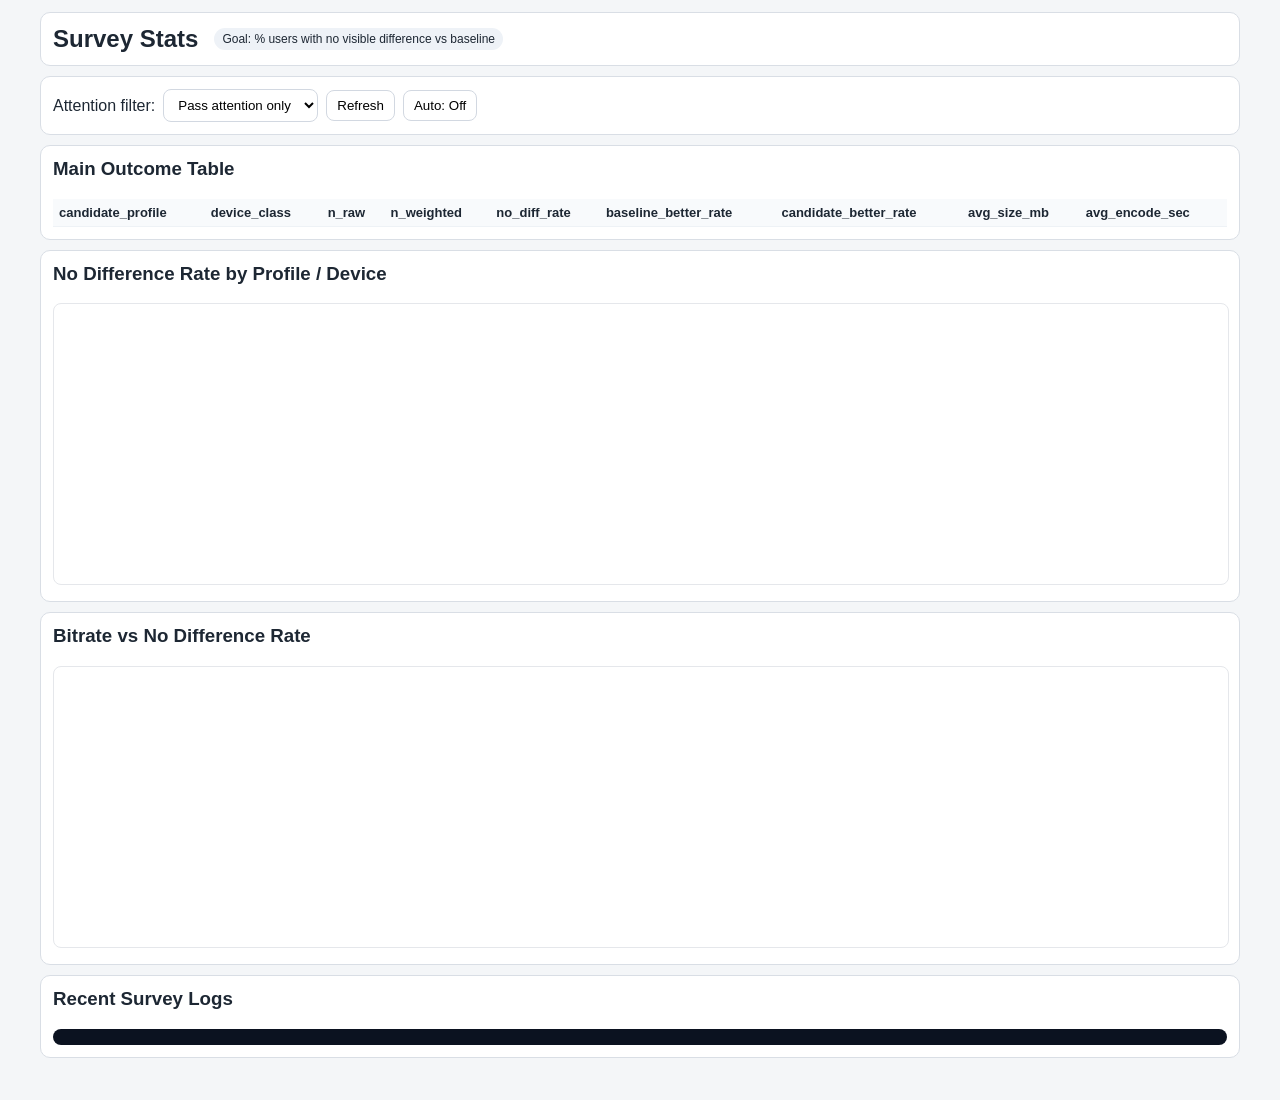
==== stats.html @ 8afaf75f "Initial commit" ====
<!doctype html>
<html lang="en">
<head>
  <meta charset="UTF-8" />
  <meta name="viewport" content="width=device-width, initial-scale=1.0" />
  <title>Survey Stats</title>
  <style>
    body { font-family: "Segoe UI", Tahoma, sans-serif; margin: 0; background: #f4f6f8; color: #1d2733; }
    .wrap { max-width: 1200px; margin: 12px auto; padding: 0 10px 20px; }
    .card { background: #fff; border: 1px solid #d9dee5; border-radius: 10px; padding: 12px; margin-bottom: 10px; }
    .row { display: flex; gap: 8px; align-items: center; flex-wrap: wrap; }
    .muted { color: #667085; }
    table { width: 100%; border-collapse: collapse; font-size: 13px; }
    th, td { border-bottom: 1px solid #eef2f6; padding: 6px; text-align: left; }
    th { background: #f8fafc; }
    .mono { font-family: Consolas, monospace; }
    .events { max-height: 260px; overflow: auto; background: #0b1220; color: #e7ecf4; padding: 8px; border-radius: 8px; }
    .events div { margin: 0 0 4px 0; }
    .plot { width: 100%; height: 280px; border: 1px solid #e5e7eb; border-radius: 8px; background: #fff; }
    .pill { background: #eef2f7; border-radius: 999px; padding: 4px 8px; font-size: 12px; }
    button, select { border: 1px solid #d2d8e1; border-radius: 8px; padding: 7px 10px; background: #fff; }
  </style>
</head>
<body>
  <div class="wrap">
    <div class="card row">
      <h2 style="margin:0;">Survey Stats</h2>
      <span id="updated" class="muted"></span>
      <span id="weightInfo" class="pill">Goal: % users with no visible difference vs baseline</span>
    </div>

    <div class="card row">
      <label>Attention filter:</label>
      <select id="attentionFilter">
        <option value="pass_only">Pass attention only</option>
        <option value="all">All responses</option>
      </select>
      <button id="refreshBtn">Refresh</button>
      <button id="autoBtn">Auto: Off</button>
      <span id="totals" class="muted"></span>
    </div>

    <div class="card">
      <h3 style="margin-top:0;">Main Outcome Table</h3>
      <table id="summaryTable">
        <thead>
          <tr>
            <th>candidate_profile</th>
            <th>device_class</th>
            <th>n_raw</th><th>n_weighted</th>
            <th>no_diff_rate</th>
            <th>baseline_better_rate</th>
            <th>candidate_better_rate</th>
            <th>avg_size_mb</th>
            <th>avg_encode_sec</th>
          </tr>
        </thead>
        <tbody></tbody>
      </table>
    </div>

    <div class="card">
      <h3 style="margin-top:0;">No Difference Rate by Profile / Device</h3>
      <svg id="barPlot" class="plot" viewBox="0 0 1100 280" preserveAspectRatio="none"></svg>
    </div>

    <div class="card">
      <h3 style="margin-top:0;">Bitrate vs No Difference Rate</h3>
      <svg id="linePlot" class="plot" viewBox="0 0 1100 280" preserveAspectRatio="none"></svg>
    </div>

    <div class="card">
      <h3 style="margin-top:0;">Recent Survey Logs</h3>
      <div id="events" class="events mono"></div>
    </div>
  </div>

  <script src="stats.js?v=20260308a" defer></script>
</body>
</html>
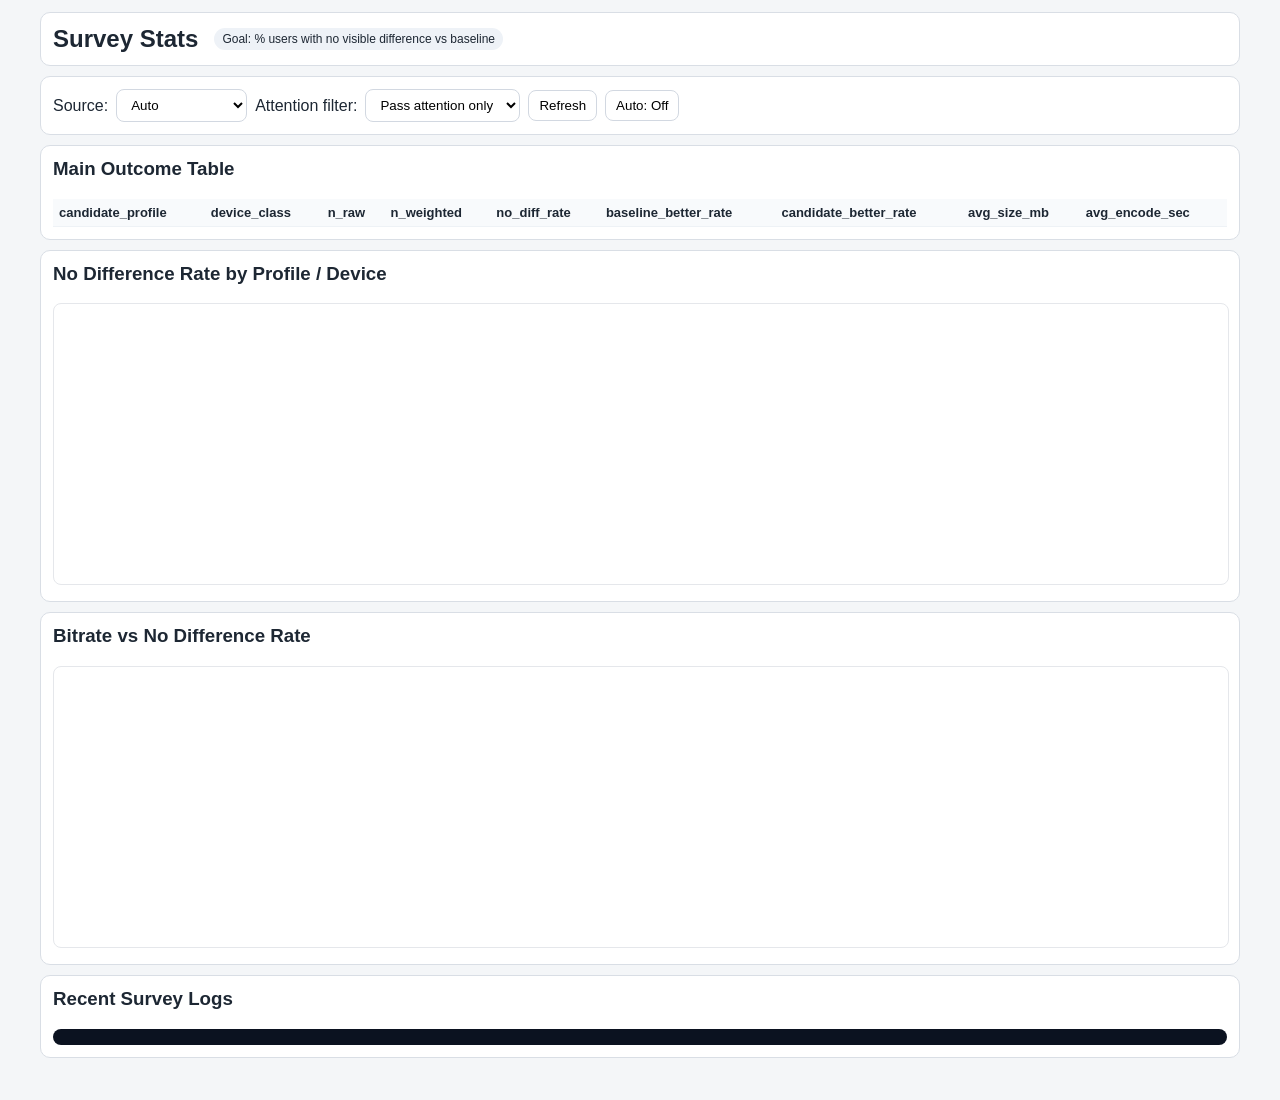
==== commit 48a00535: "Change stats to sheets" ====
--- a/stats.html
+++ b/stats.html
@@ -30,7 +30,7 @@
     </div>
 
     <div class="card row">
-      <label>Attention filter:</label>
+      <label>Source:</label><select id="sourceSelect"><option value="auto">Auto</option><option value="google">Google Sheets</option><option value="fastapi">FastAPI :8000</option></select><label>Attention filter:</label>
       <select id="attentionFilter">
         <option value="pass_only">Pass attention only</option>
         <option value="all">All responses</option>
@@ -75,6 +75,6 @@
     </div>
   </div>
 
-  <script src="stats.js?v=20260308a" defer></script>
+  <script src="stats.js?v=20260309a" defer></script>
 </body>
 </html>
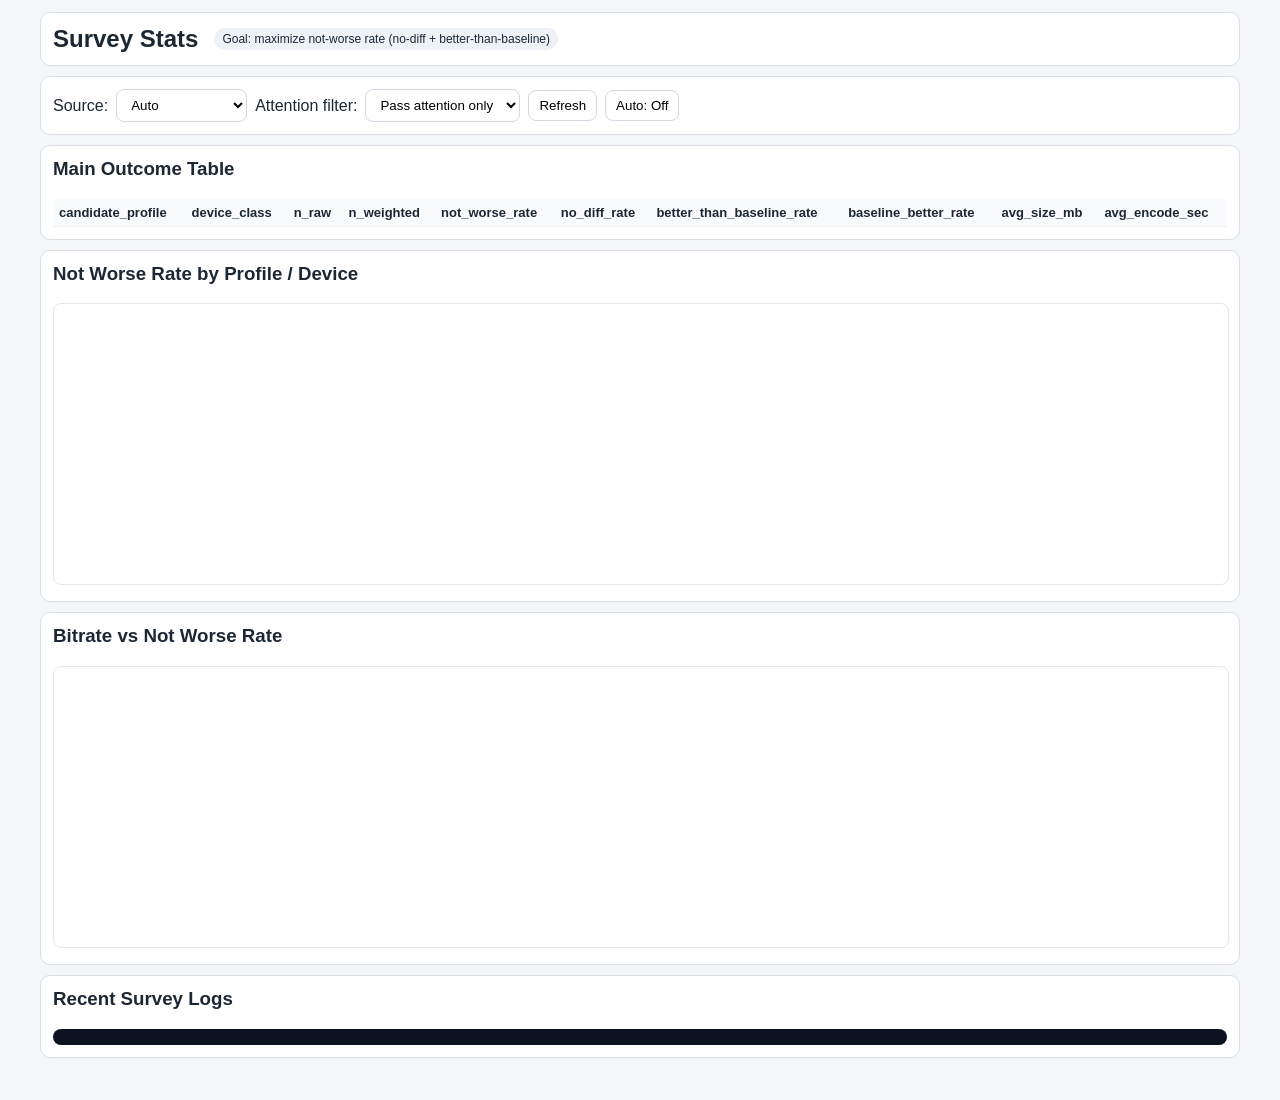
==== commit baed838d: "Changed metrics and videos" ====
--- a/stats.html
+++ b/stats.html
@@ -26,7 +26,7 @@
     <div class="card row">
       <h2 style="margin:0;">Survey Stats</h2>
       <span id="updated" class="muted"></span>
-      <span id="weightInfo" class="pill">Goal: % users with no visible difference vs baseline</span>
+      <span id="weightInfo" class="pill">Goal: maximize not-worse rate (no-diff + better-than-baseline)</span>
     </div>
 
     <div class="card row">
@@ -48,9 +48,10 @@
             <th>candidate_profile</th>
             <th>device_class</th>
             <th>n_raw</th><th>n_weighted</th>
+            <th>not_worse_rate</th>
             <th>no_diff_rate</th>
+            <th>better_than_baseline_rate</th>
             <th>baseline_better_rate</th>
-            <th>candidate_better_rate</th>
             <th>avg_size_mb</th>
             <th>avg_encode_sec</th>
           </tr>
@@ -60,12 +61,12 @@
     </div>
 
     <div class="card">
-      <h3 style="margin-top:0;">No Difference Rate by Profile / Device</h3>
+      <h3 style="margin-top:0;">Not Worse Rate by Profile / Device</h3>
       <svg id="barPlot" class="plot" viewBox="0 0 1100 280" preserveAspectRatio="none"></svg>
     </div>
 
     <div class="card">
-      <h3 style="margin-top:0;">Bitrate vs No Difference Rate</h3>
+      <h3 style="margin-top:0;">Bitrate vs Not Worse Rate</h3>
       <svg id="linePlot" class="plot" viewBox="0 0 1100 280" preserveAspectRatio="none"></svg>
     </div>
 
@@ -75,6 +76,6 @@
     </div>
   </div>
 
-  <script src="stats.js?v=20260309a" defer></script>
+  <script src="stats.js?v=20260309c" defer></script>
 </body>
-</html>+</html>
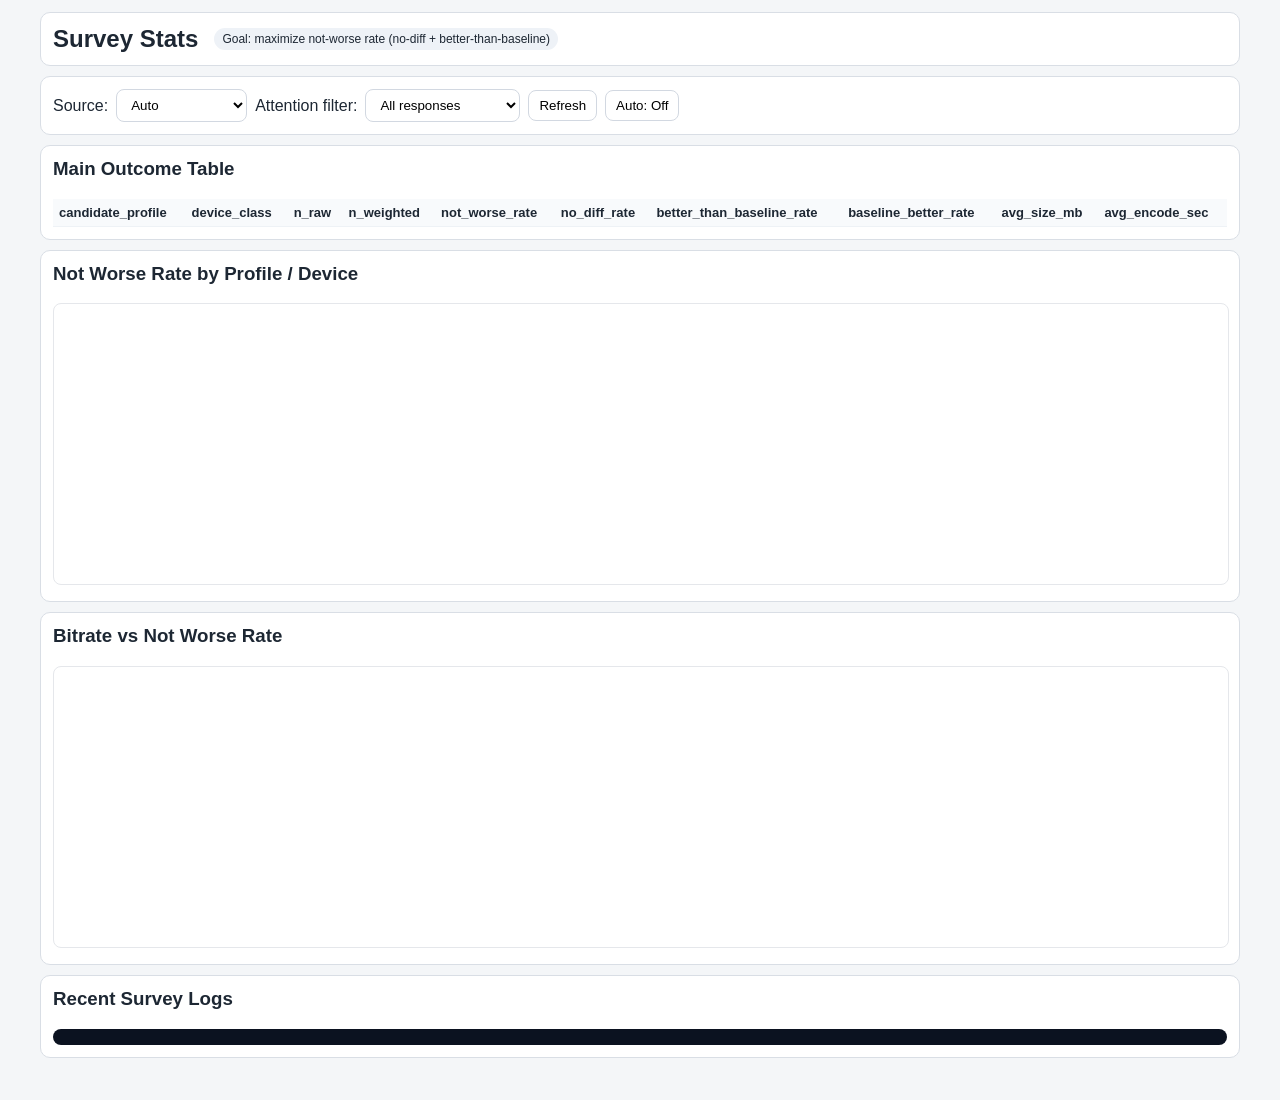
==== commit c49edcde: "Fix stats dissappearing" ====
--- a/stats.html
+++ b/stats.html
@@ -32,8 +32,8 @@
     <div class="card row">
       <label>Source:</label><select id="sourceSelect"><option value="auto">Auto</option><option value="google">Google Sheets</option><option value="fastapi">FastAPI :8000</option></select><label>Attention filter:</label>
       <select id="attentionFilter">
+        <option value="all" selected>All responses</option>
         <option value="pass_only">Pass attention only</option>
-        <option value="all">All responses</option>
       </select>
       <button id="refreshBtn">Refresh</button>
       <button id="autoBtn">Auto: Off</button>
@@ -76,6 +76,6 @@
     </div>
   </div>
 
-  <script src="stats.js?v=20260309c" defer></script>
+  <script src="stats.js?v=20260309e" defer></script>
 </body>
 </html>
